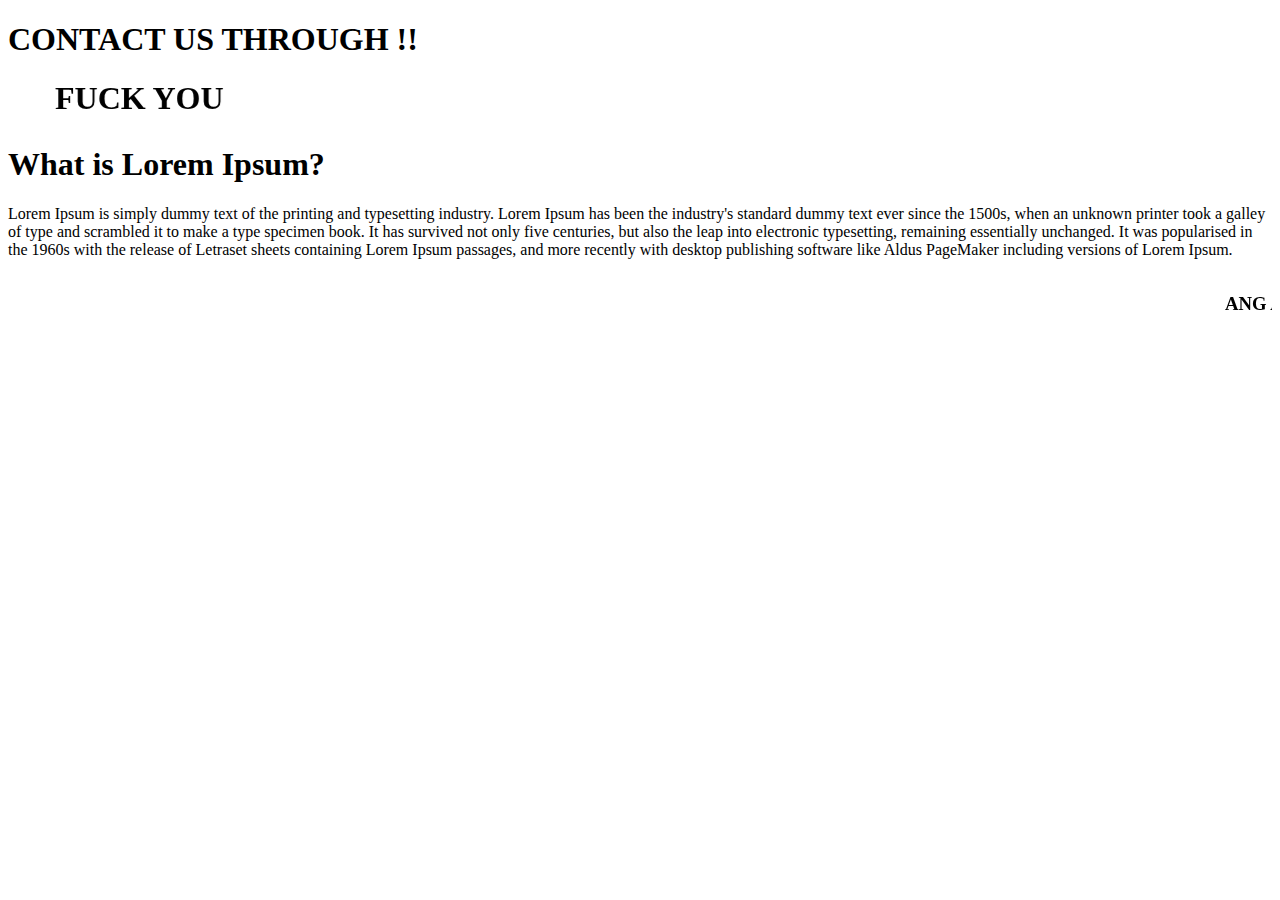
==== contact.html @ 806149a9 "ADDED new TEXT" ====
<!DOCTYPE html>
<html lang="en">
<head>
    <meta charset="UTF-8">
    <meta name="viewport" content="width=device-width, initial-scale=1.0">
    <title>Document</title>
    <link rel="stylesheet" href='stylesheets/contactus.css'>
</head>
<body>
    <div>
        <h1>
            CONTACT US THROUGH !!
        </h1>
        <div class="box">
            <h1> <marquee behavior="alternate" direction="right">FUCK YOU</marquee>  </h1>
            <p><h1>What is Lorem Ipsum?</h1>
                Lorem Ipsum is simply dummy text of the printing and typesetting industry. Lorem Ipsum has been the industry's standard dummy text ever since the 1500s, when an unknown printer took a galley of type and scrambled it to make a type specimen book. It has survived not only five centuries, but also the leap into electronic typesetting, remaining essentially unchanged. It was popularised in the 1960s with the release of Letraset sheets containing Lorem Ipsum passages, and more recently with desktop publishing software like Aldus PageMaker including versions of Lorem Ipsum.</p>

                <marquee behavior="" direction=""><H3> ANG ALAMAT NG ISANG PAG IBIG NA DI NAMAN NAGKATOTOO DAHIL ONE SIDED LAMANG ITO THINK ABOUT IT YOU FELL INLOVE WITH HER KNOWING SHE LOVE SOMEONELES NOW YOU ARE CRYING BECAUSE YOU CAN TAKE THE PAIN BECAUSE YOU ARE WEAK NO CONFIDENCE </H3></marquee>
        </div>
    </div>
    
</body>
</html>
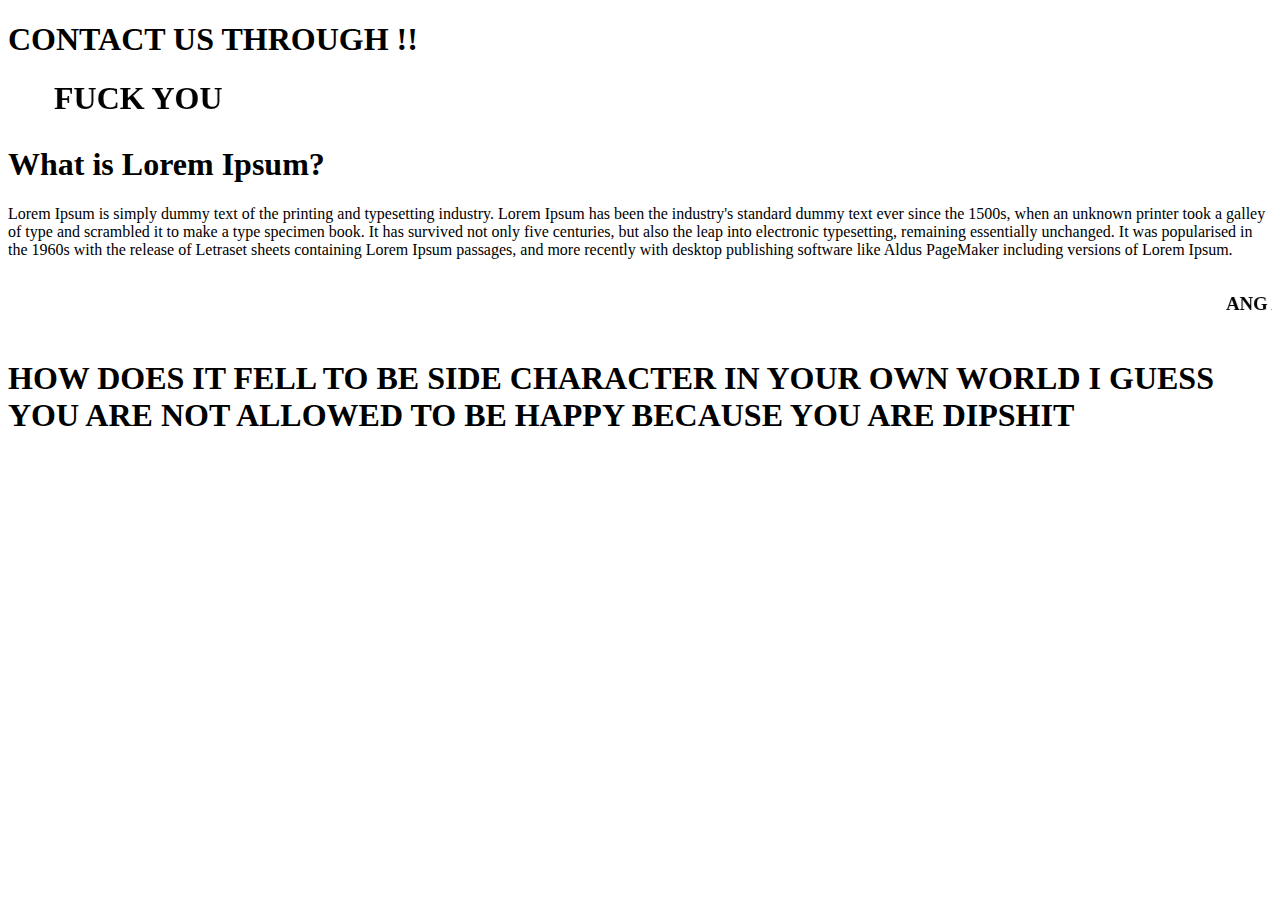
==== commit deab0d42: "revival" ====
--- a/contact.html
+++ b/contact.html
@@ -17,7 +17,8 @@
                 Lorem Ipsum is simply dummy text of the printing and typesetting industry. Lorem Ipsum has been the industry's standard dummy text ever since the 1500s, when an unknown printer took a galley of type and scrambled it to make a type specimen book. It has survived not only five centuries, but also the leap into electronic typesetting, remaining essentially unchanged. It was popularised in the 1960s with the release of Letraset sheets containing Lorem Ipsum passages, and more recently with desktop publishing software like Aldus PageMaker including versions of Lorem Ipsum.</p>
 
                 <marquee behavior="" direction=""><H3> ANG ALAMAT NG ISANG PAG IBIG NA DI NAMAN NAGKATOTOO DAHIL ONE SIDED LAMANG ITO THINK ABOUT IT YOU FELL INLOVE WITH HER KNOWING SHE LOVE SOMEONELES NOW YOU ARE CRYING BECAUSE YOU CAN TAKE THE PAIN BECAUSE YOU ARE WEAK NO CONFIDENCE </H3></marquee>
-        </div>
+                <h1> HOW DOES IT FELL TO BE SIDE CHARACTER IN YOUR OWN WORLD I GUESS YOU ARE NOT ALLOWED TO BE HAPPY BECAUSE YOU ARE DIPSHIT</h1>
+            </div>
     </div>
     
 </body>
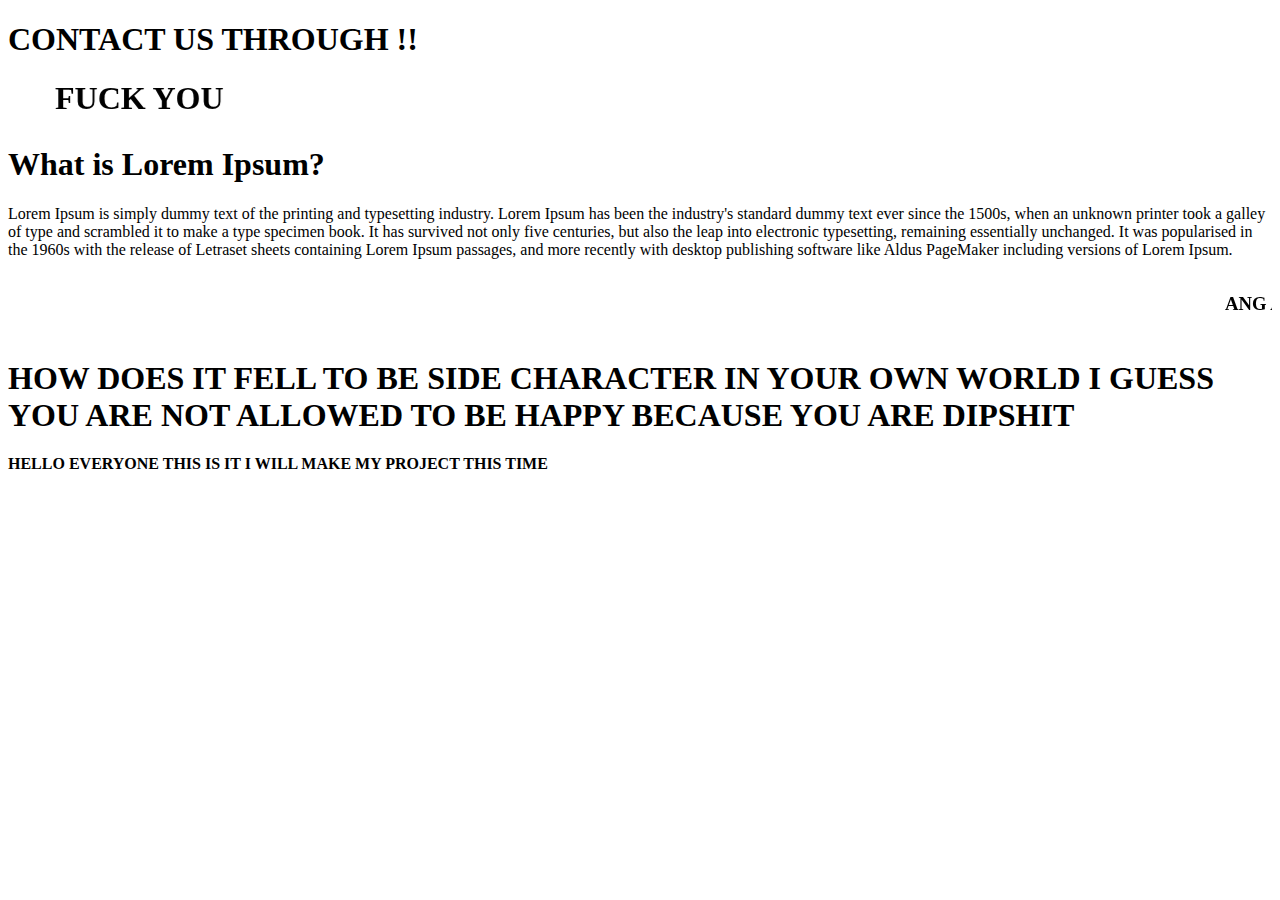
==== commit 4c3fa9fc: "added text" ====
--- a/contact.html
+++ b/contact.html
@@ -18,6 +18,7 @@
 
                 <marquee behavior="" direction=""><H3> ANG ALAMAT NG ISANG PAG IBIG NA DI NAMAN NAGKATOTOO DAHIL ONE SIDED LAMANG ITO THINK ABOUT IT YOU FELL INLOVE WITH HER KNOWING SHE LOVE SOMEONELES NOW YOU ARE CRYING BECAUSE YOU CAN TAKE THE PAIN BECAUSE YOU ARE WEAK NO CONFIDENCE </H3></marquee>
                 <h1> HOW DOES IT FELL TO BE SIDE CHARACTER IN YOUR OWN WORLD I GUESS YOU ARE NOT ALLOWED TO BE HAPPY BECAUSE YOU ARE DIPSHIT</h1>
+                <h4>HELLO EVERYONE THIS IS IT I WILL MAKE MY PROJECT THIS TIME</h4>
             </div>
     </div>
     
